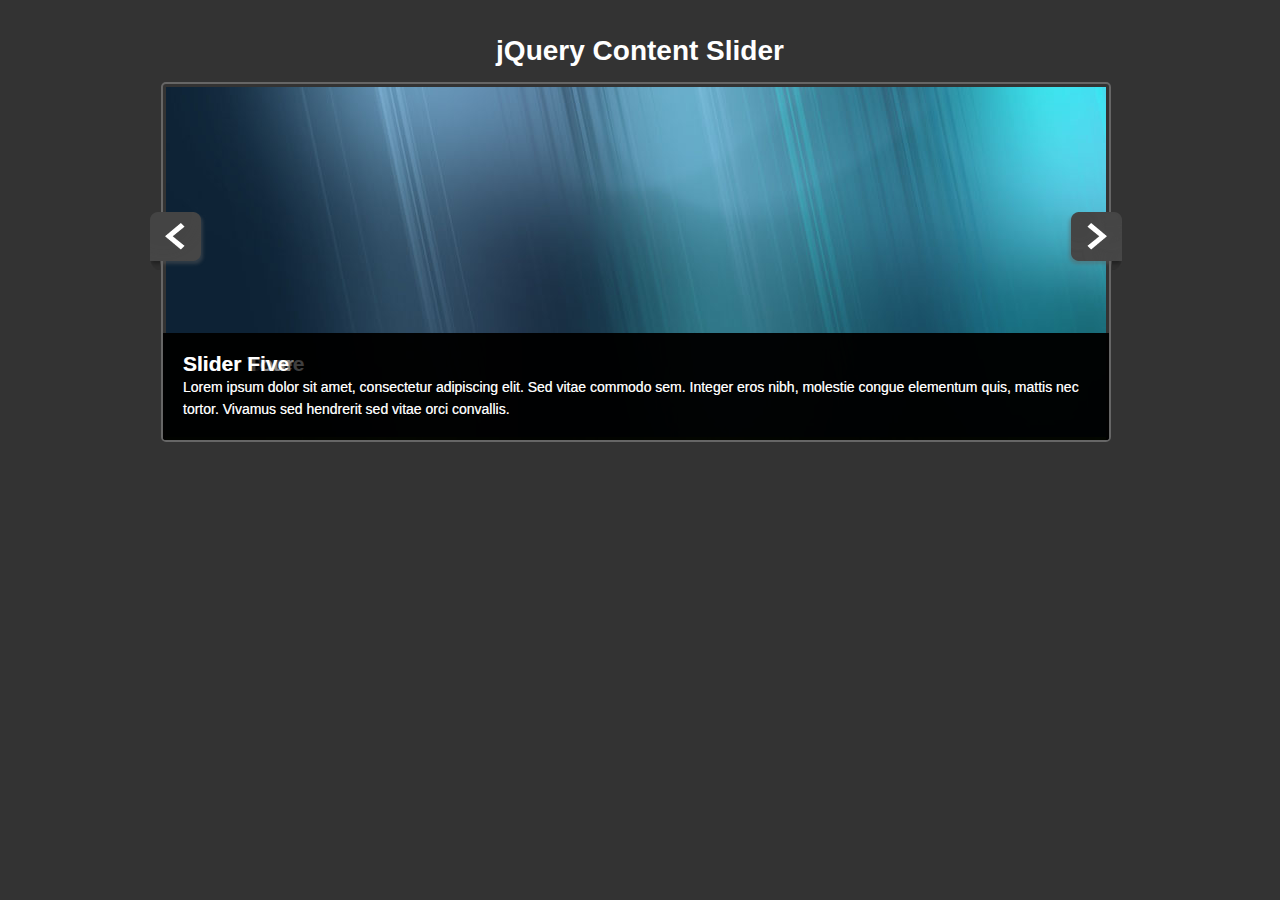
==== jQuery Slider/index.html @ 29bafd82 "quiz exercise & html and css of the slider" ====
<DOCTYPE! html>
<html>
	<head>
		<title>jQuery Content Slider</title>
		<link rel="stylesheet" href="css/style.css">
		<script src="https://ajax.googleapis.com/ajax/libs/jquery/1.12.0/jquery.min.js"></script>
	</head>
	<body>
    <div id="container">
      <header>
    	  <h1>jQuery Content Slider</h1>
    	</header>
    	<img src="img/arrow-left.png" alt="Prev" id="prev">
    	<div id="slider">
    	
    		<div class="slide active">
    			<div class="slide-copy">
    				<h2>Slider One</h2>
    				<p>Lorem ipsum dolor sit amet, consectetur adipiscing elit. Sed vitae commodo sem. Integer eros nibh, molestie congue elementum quis, mattis nec tortor. Vivamus sed hendrerit sed vitae orci convallis.</p>
    			</div><!-- slide copy -->
    			<img src="img/slide1.jpg">
    		</div><!-- slide active -->

    		<div class="slide">
    			<div class="slide-copy">
    				<h2>Slider Two</h2>
    				<p>Lorem ipsum dolor sit amet, consectetur adipiscing elit. Sed vitae commodo sem. Integer eros nibh, molestie congue elementum quis, mattis nec tortor. Vivamus sed hendrerit sed vitae orci convallis.</p>
    			</div><!-- slide copy -->
    			<img src="img/slide2.jpg">
    		</div><!-- slide active -->

    		<div class="slide">
    			<div class="slide-copy">
    				<h2>Slider Three</h2>
    				<p>Lorem ipsum dolor sit amet, consectetur adipiscing elit. Sed vitae commodo sem. Integer eros nibh, molestie congue elementum quis, mattis nec tortor. Vivamus sed hendrerit sed vitae orci convallis.</p>
    			</div><!-- slide copy -->
    			<img src="img/slide3.jpg">
    		</div><!-- slide active -->

    		<div class="slide">
    			<div class="slide-copy">
    				<h2>Slider Four</h2>
    				<p>Lorem ipsum dolor sit amet, consectetur adipiscing elit. Sed vitae commodo sem. Integer eros nibh, molestie congue elementum quis, mattis nec tortor. Vivamus sed hendrerit sed vitae orci convallis.</p>
    			</div><!-- slide copy -->
    			<img src="img/slide4.jpg">
    		</div><!-- slide active -->

    		<div class="slide">
    			<div class="slide-copy">
    				<h2>Slider Five</h2>
    				<p>Lorem ipsum dolor sit amet, consectetur adipiscing elit. Sed vitae commodo sem. Integer eros nibh, molestie congue elementum quis, mattis nec tortor. Vivamus sed hendrerit sed vitae orci convallis.</p>
    			</div><!-- slide copy -->
    			<img src="img/slide5.jpg">
    		</div><!-- slide active -->    		    		    		    		
    	</div><!-- slider -->
    	<img src="img/arrow-right.png" alt="Prev" id="next">
    </div><!-- container -->
	</body>
</html>
---- jQuery Slider/css/style.css ----
*{
	margin: 0;
	padding: 0;
}

body {
	font-family: 'Arial', sans-serif;
	font-size: 14px;
	color: #fff;
	background: #333;
	line-height: 1.6em;
}

a {
	color: #fff;
	text-decoration: none;
}

h1 {
  text-align: center;
  margin-bottom: 20px;
}

#container {
	width: 980px;
	margin: 40px auto;
	overflow: hidden;
}

#slider {
  width: 940px;
	height: 350px;	
	position: relative;
	/** overflow hidden allows to show only one image at a time **/
	overflow: hidden;
	float: left;
	padding: 3px;
	border: #666 solid 2px;
	border-radius: 5px;
}

#slider img {
  width: 940px;
	height: 350px;
}

#slide {
	position: absolute;
}

.slide-copy {
	position: absolute;
	bottom: 0;
	left: 0;
	padding: 20px;
	background: #7f7f7f;
	background: rgba(0,0,0,0.5)

}

#prev, #next {
	float: left;
	margin-top: 130px;
	cursor: pointer;
	position: relative;
	z-index: 100;
}

#prev {
	margin-right: -45px;
}

#next {
	margin-left: -45px;
}
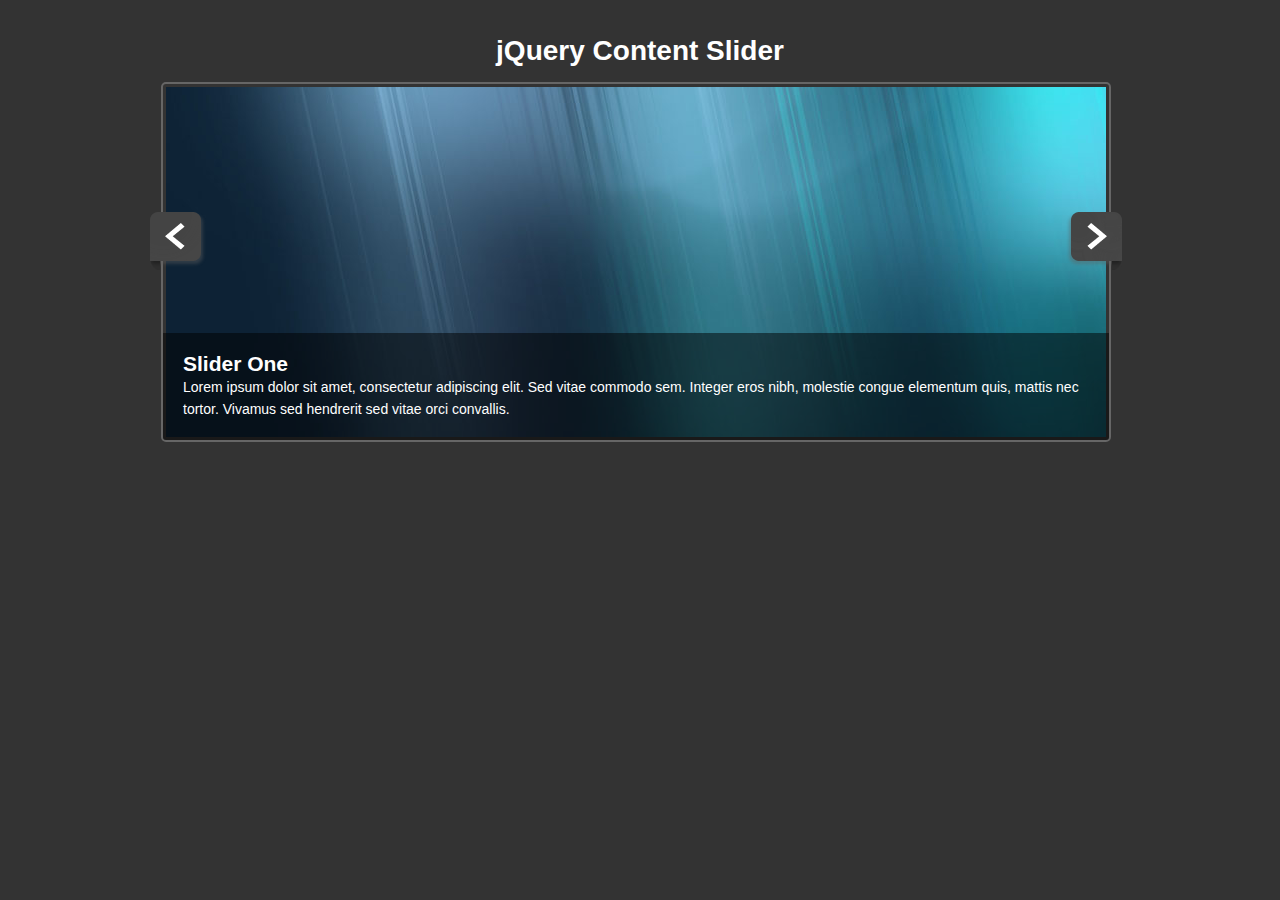
==== commit c8e78b57: "finished slider" ====
--- a/jQuery Slider/index.html
+++ b/jQuery Slider/index.html
@@ -4,6 +4,7 @@
 		<title>jQuery Content Slider</title>
 		<link rel="stylesheet" href="css/style.css">
 		<script src="https://ajax.googleapis.com/ajax/libs/jquery/1.12.0/jquery.min.js"></script>
+		<script src="js/script.js"></script>
 	</head>
 	<body>
     <div id="container">
@@ -12,7 +13,7 @@
     	</header>
     	<img src="img/arrow-left.png" alt="Prev" id="prev">
     	<div id="slider">
-    	
+
     		<div class="slide active">
     			<div class="slide-copy">
     				<h2>Slider One</h2>
